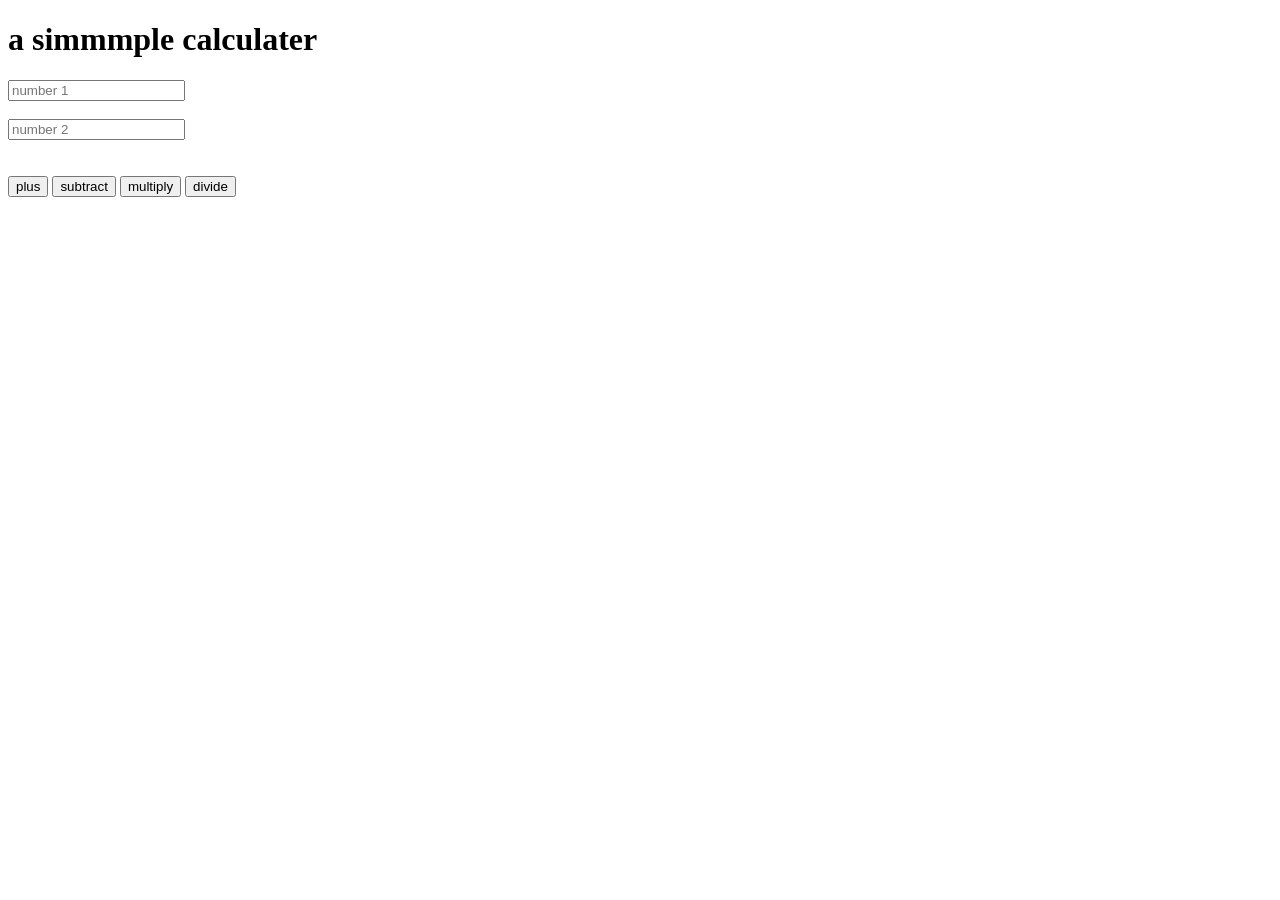
==== index.html @ 11ce7fb0 "Add files via upload" ====
<!doctype html>
<html>
  <head>
    <link rel="stylesheet" href="style.css">
  </head>
  <body>
    <h1>a simmmple calculater</h1>
    <div id = "i">
    <input type="number" placeholder="number 1" id="n1"><br><br>
    <input type="number" placeholder="number 2" id="n2"></div><br><br>
    
   <div id="b"> <button onclick="plus()">plus</button>
    <button onclick="minus()">subtract</button>
    <button onclick="multiply()">multiply</button>
    <button onclick="divide()">divide</button></div>
    <script src="Script.js" ></script>
    <p id="result"></p>
  </body>
</html>
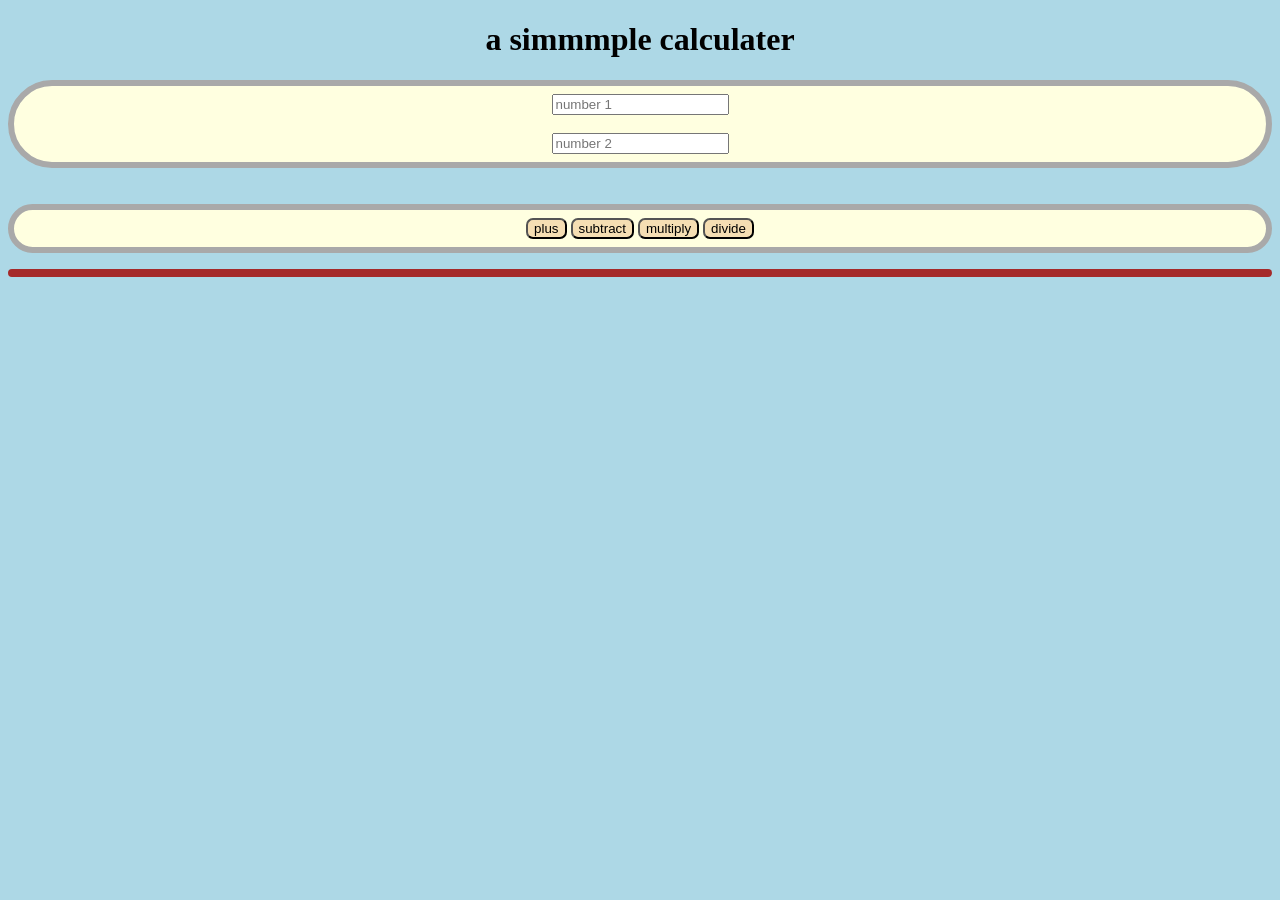
==== commit 5b7049b4: "Add charset and viewport meta tags to index.html Add meta tags for character set and viewport." ====
--- a/index.html
+++ b/index.html
@@ -1,6 +1,8 @@
 <!doctype html>
 <html>
   <head>
+    <meta charset="UTF-8">
+  <meta name="viewport" content="width=device-width, initial-scale=1.0">
     <link rel="stylesheet" href="style.css">
   </head>
   <body>
@@ -16,4 +18,4 @@
     <script src="Script.js" ></script>
     <p id="result"></p>
   </body>
-</html>+</html>
--- a/style.css
+++ b/style.css
@@ -0,0 +1,32 @@
+body{
+  text-align: center;
+  background: lightblue;
+}
+
+#i {
+  border: solid 6px darkgrey;
+  border-radius: 90px;
+  padding: 8px;
+  background: lightyellow;
+}
+
+#b {
+  border: solid 6px darkgrey;
+  border-radius: 70px;
+  padding: 8px;
+  background: lightyellow;
+}
+
+p {
+  border: solid 4px brown;
+  border-radius: 4px;
+  text-decoration: underline  pink 3px;
+  background: darkblue;
+  color: white;
+  font-weight: bolder;
+}
+
+button {
+  border-radius: 7px;
+  background: #F5DEB3;
+}
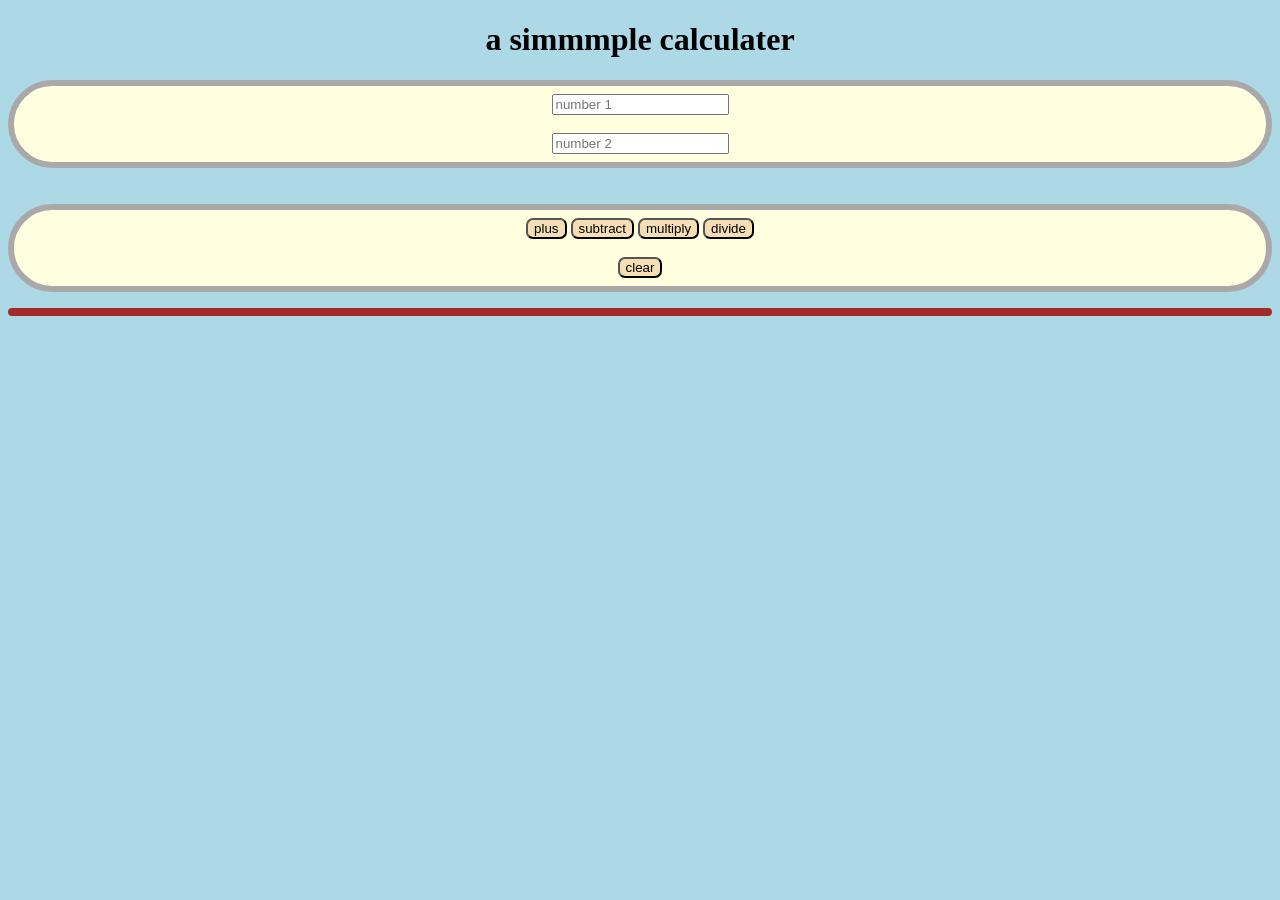
==== commit 9dc96dff: "Add files via upload" ====
--- a/index.html
+++ b/index.html
@@ -1,8 +1,6 @@
 <!doctype html>
 <html>
   <head>
-    <meta charset="UTF-8">
-  <meta name="viewport" content="width=device-width, initial-scale=1.0">
     <link rel="stylesheet" href="style.css">
   </head>
   <body>
@@ -14,8 +12,10 @@
    <div id="b"> <button onclick="plus()">plus</button>
     <button onclick="minus()">subtract</button>
     <button onclick="multiply()">multiply</button>
-    <button onclick="divide()">divide</button></div>
+    <button onclick="divide()">divide</button><br><br>
+    <button onclick="clearall()">clear</button>
+    </div>
     <script src="Script.js" ></script>
     <p id="result"></p>
   </body>
-</html>
+</html>
